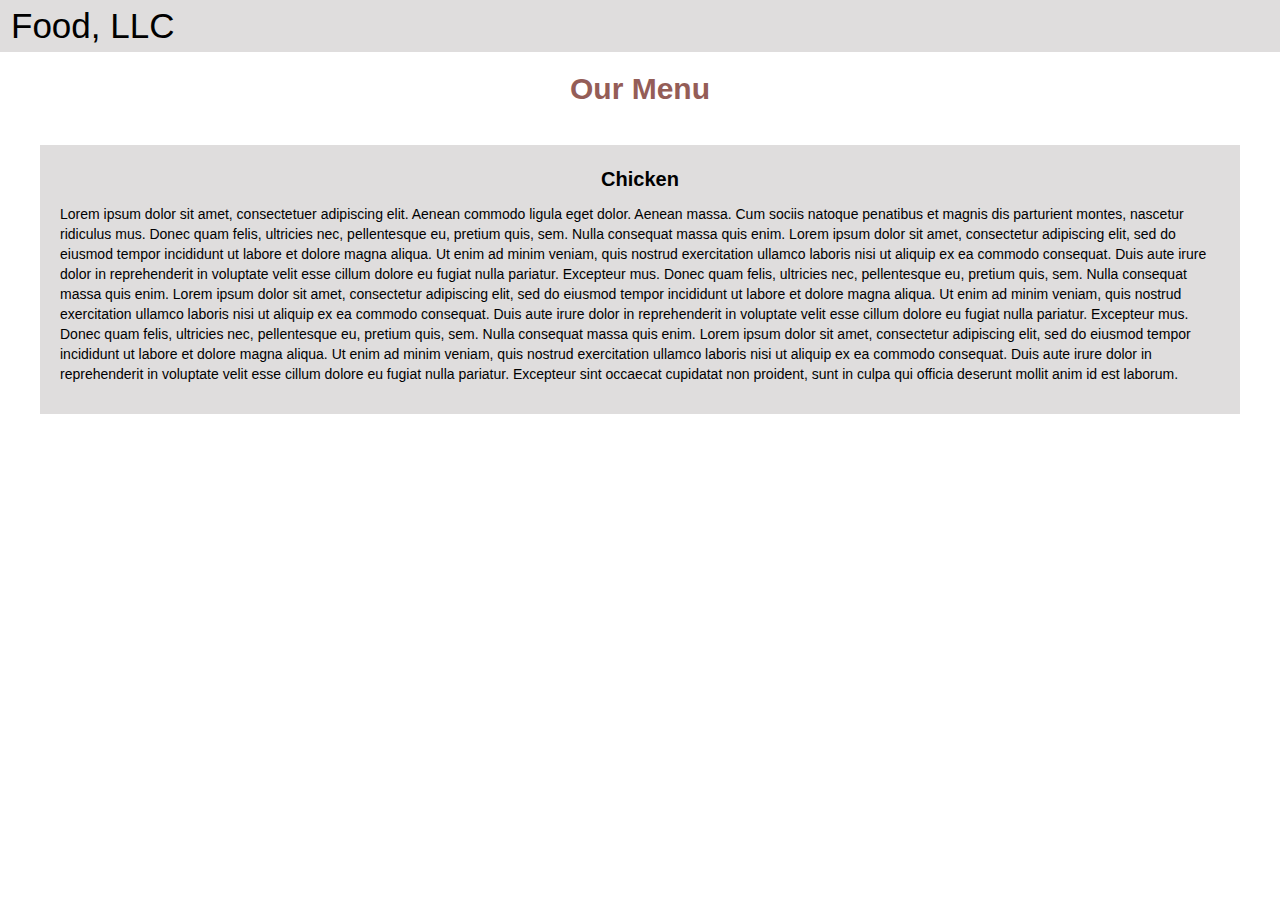
==== week3/bootstrap-5.0.1-dist/index.html @ b29ab6cb "New one" ====
<!DOCTYPE html>
<html>

<head>

    <title>Module 3</title>

    <meta name="viewport" content="width=device-width, initial-scale=1">
    <link rel="stylesheet" href="https://maxcdn.bootstrapcdn.com/bootstrap/3.3.7/css/bootstrap.min.css">
    <script src="https://ajax.googleapis.com/ajax/libs/jquery/3.3.1/jquery.min.js"></script>
    <script src="https://maxcdn.bootstrapcdn.com/bootstrap/3.3.7/js/bootstrap.min.js"></script>

</head>

<meta name="viewport" content="width=device-width, initial-scale=1">
<link rel="stylesheet" type="text/css" href="css/style.css">

<body>
    <nav class="navbar" id="top">
        <div class="container-fluid">

            <div class="navbar-header">
                <button type="button" class="navbar-toggle" data-toggle="collapse" data-target="#myNavbar">
                    <span class="icon-bar"></span>
                    <span class="icon-bar"></span>
                    <span class="icon-bar"></span>
                </button>
                <a class="navbar-brand" href="#">Food, LLC</a>
            </div>

            <div class="collapse" id="myNavbar">
                <ul class="nav navbar-nav visible-xs">
                    <li><a class="menu-item" href="#">Chicken</a></li>
                    <li><a class="menu-item" href="#">Beef</a></li>
                    <li><a class="menu-item" href="#">Sushi</a></li>
                </ul>
            </div>

        </div>
    </nav>

    <h1 class="main-title">Our Menu</h1>
    <div class="row">
        <div class="Chicken">
            <div class="content-box">
                <p class="item-name">Chicken</p>
                <p>Lorem ipsum dolor sit amet, consectetuer adipiscing elit. Aenean commodo ligula eget dolor.
                    Aenean massa. Cum sociis natoque penatibus et magnis dis parturient montes, nascetur ridiculus
                    mus. Donec quam felis, ultricies nec, pellentesque eu, pretium quis, sem. Nulla consequat
                    massa quis enim. Lorem ipsum dolor sit amet, consectetur adipiscing elit, sed do eiusmod
                    tempor incididunt ut labore et dolore magna aliqua. Ut enim ad minim veniam, quis nostrud
                    exercitation ullamco laboris nisi ut aliquip ex ea commodo consequat. Duis aute irure dolor
                    in reprehenderit in voluptate velit esse cillum dolore eu fugiat nulla pariatur. Excepteur
                    mus. Donec quam felis, ultricies nec, pellentesque eu, pretium quis, sem. Nulla consequat
                    massa quis enim. Lorem ipsum dolor sit amet, consectetur adipiscing elit, sed do eiusmod
                    tempor incididunt ut labore et dolore magna aliqua. Ut enim ad minim veniam, quis nostrud
                    exercitation ullamco laboris nisi ut aliquip ex ea commodo consequat. Duis aute irure dolor
                    in reprehenderit in voluptate velit esse cillum dolore eu fugiat nulla pariatur. Excepteur
                    mus. Donec quam felis, ultricies nec, pellentesque eu, pretium quis, sem. Nulla consequat
                    massa quis enim. Lorem ipsum dolor sit amet, consectetur adipiscing elit, sed do eiusmod
                    tempor incididunt ut labore et dolore magna aliqua. Ut enim ad minim veniam, quis nostrud
                    exercitation ullamco laboris nisi ut aliquip ex ea commodo consequat. Duis aute irure dolor
                    in reprehenderit in voluptate velit esse cillum dolore eu fugiat nulla pariatur. Excepteur
                    sint occaecat cupidatat non proident, sunt in culpa qui officia deserunt mollit anim id est
                    laborum.</p>
            </div>
        </div>
    </div>


</body>

</html>
---- week3/bootstrap-5.0.1-dist/css/style.css ----
.container-fluid{
	margin: 0;
	padding: 0;
}
.navbar{
	border-radius: 0px;
	background-color: rgba(94, 86, 86, 0.2);
}
.navbar-brand{
  font-size: 35px;
  color: black;
  padding-left: 25px;
}
.navbar-brand:hover{
	color: white;
}
.nav{
	margin: 0;
	padding: 0;
}
.navbar-nav{
  font-size: 25px;
  text-align: center;
  margin: 0;
  padding: 0;
}
.navbar-toggle{
	border: 2px solid white;
	margin-right: 25px;
}
.icon-bar{
	background-color: white;
}
.main-title{
  margin-bottom: 15px;
  text-align: center;
  color: #945d57;
  font-size: 30px;
  font-family: "Comic Sans MS", cursive, sans-serif;
  font-weight: bold;
}
li{
	box-sizing: border-box;
	width: 100%;
}
.menu-item{
	padding: 0;
	margin: 0;
	width: 100%;
	background-color: white;
	border-bottom: 1px solid black;
	color: black;
	display: block;
}
.menu-item:hover{
	background-color: rgba(0,0,0,0.9);
	color: rgba(0,0,0,0.4);
}
.row{
	margin: 20px;
}
.content-box{
	margin: 20px;
	width: auto;
	height: auto;
	color: black;
	background-color: rgba(94, 86, 86, 0.2);
	font-family: "Comic Sans MS", cursive, sans-serif;
	padding: 20px;
}
.item-name{
	text-align: center;
	font-size: 20px;
	font-weight: bold;
}
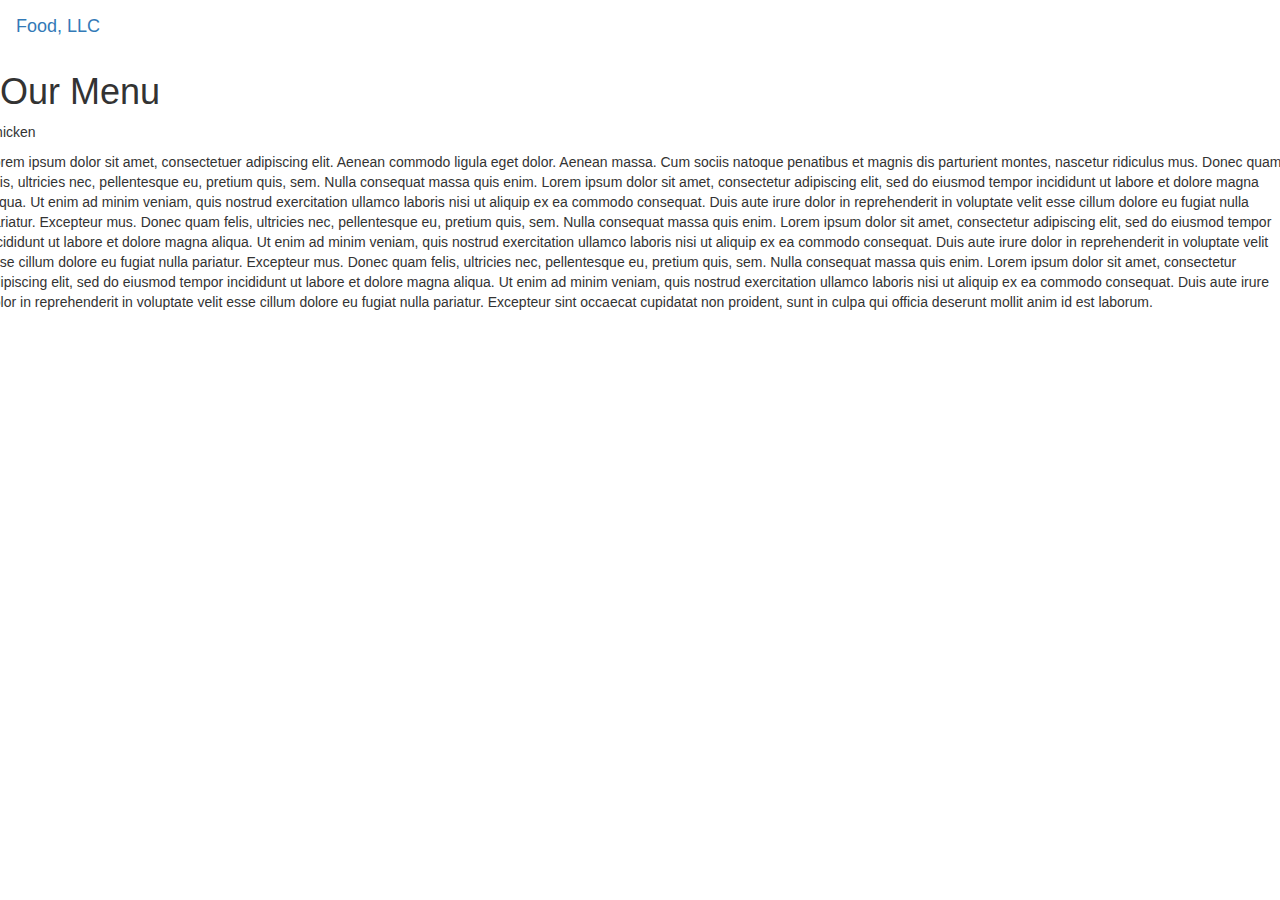
==== commit 93850461: "Small change" ====
--- a/week3/bootstrap-5.0.1-dist/index.html
+++ b/week3/bootstrap-5.0.1-dist/index.html
@@ -13,7 +13,7 @@
 </head>
 
 <meta name="viewport" content="width=device-width, initial-scale=1">
-<link rel="stylesheet" type="text/css" href="css/style.css">
+<link rel="stylesheet" type="text/css" href="bootstrap-5.0.1-dist/css/style.css">
 
 <body>
     <nav class="navbar" id="top">
